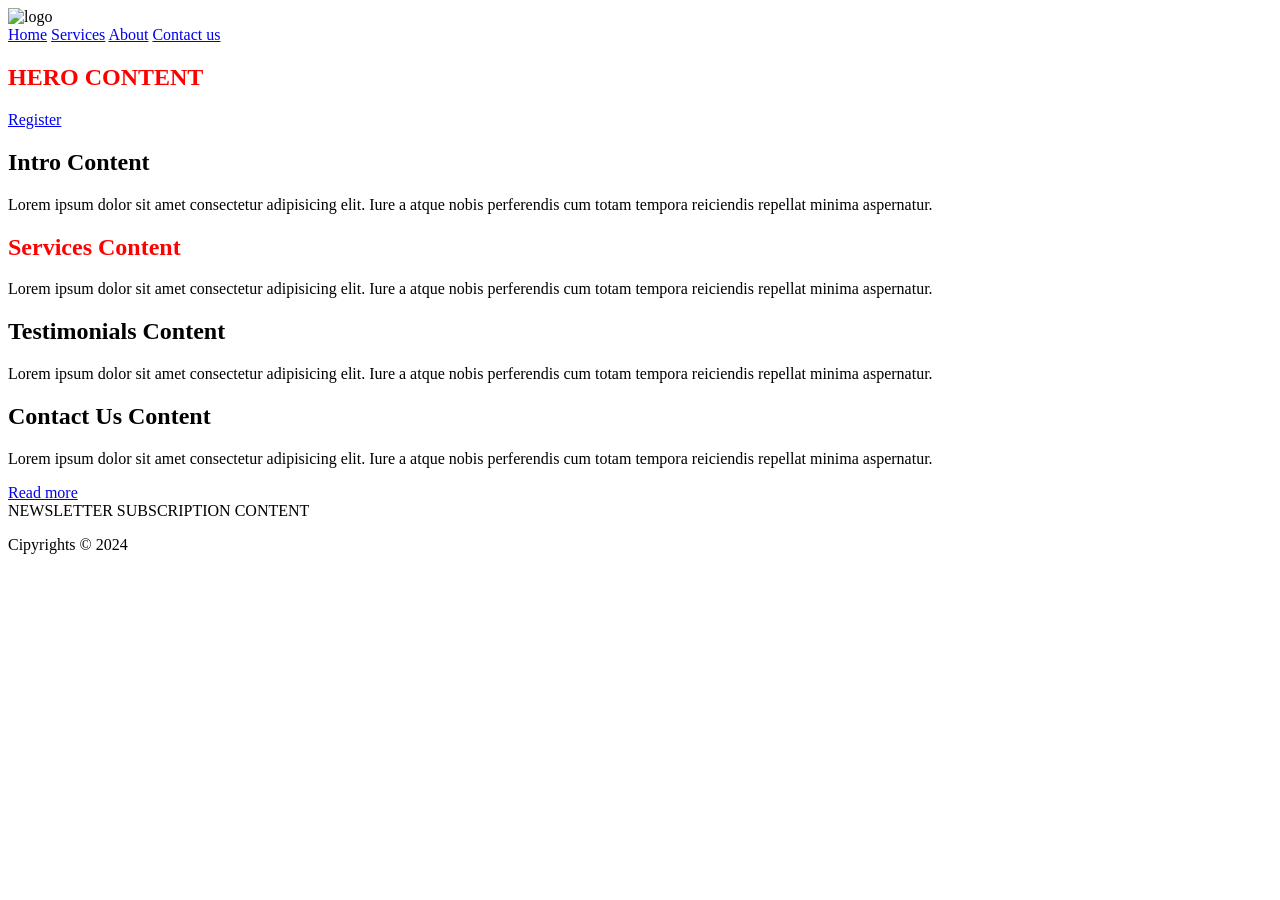
==== index.html @ 65cfa4f6 "dom1" ====
<!DOCTYPE html>
<html lang="en">

<head>
    <meta charset="UTF-8">
    <meta name="viewport" content="width=device-width, initial-scale=1.0">
    <title>Document</title>
    <style>
        .red {
            color: red;
        }

        .section-title:hover {
            text-transform: uppercase;
        }
    </style>
    <!-- analitika / statistika -->
</head>

<body>
    <!-- FB, TW -->

    <header>
        <img src="#" alt="logo">
        <nav>
            <a id="home" href="#">Home</a>
            <a href="./services">Services</a>
            <a href="#">About</a>
            <a href="#">Contact us</a>
        </nav>
    </header>

    <main>
        <section>
            <h1 class="red">HERO CONTENT</h1>
            <a href="#">Register</a>
        </section>

        <section>
            <h2 class="section-title">INTRO CONTENT</h2>
            <p>Lorem ipsum dolor sit amet consectetur adipisicing elit. Iure a atque nobis perferendis cum totam tempora reiciendis repellat minima aspernatur.</p>
        </section>

        <section>
            <h2 class="section-title red">SERVICES CONTENT</h2>
            <p>Lorem ipsum dolor sit amet consectetur adipisicing elit. Iure a atque nobis perferendis cum totam tempora reiciendis repellat minima aspernatur.</p>
        </section>

        <section>
            <h2 class="section-title">TESTIMONIALS CONTENT</h2>
            <p>Lorem ipsum dolor sit amet consectetur adipisicing elit. Iure a atque nobis perferendis cum totam tempora reiciendis repellat minima aspernatur.</p>
        </section>

        <section>
            <h2 class="section-title">CONTACT US CONTENT</h2>
            <p>Lorem ipsum dolor sit amet consectetur adipisicing elit. Iure a atque nobis perferendis cum totam tempora reiciendis repellat minima aspernatur.</p>
            <a href="#">Read more</a>
        </section>

        <section>
            NEWSLETTER SUBSCRIPTION CONTENT
        </section>
    </main>

    <footer id="main_footer">
        <p>Cipyrights &copy; 2024</p>
    </footer>

    <!-- custom / visa kita -->
    <script src="./js/main.js" type="module" defer></script>
</body>

</html>
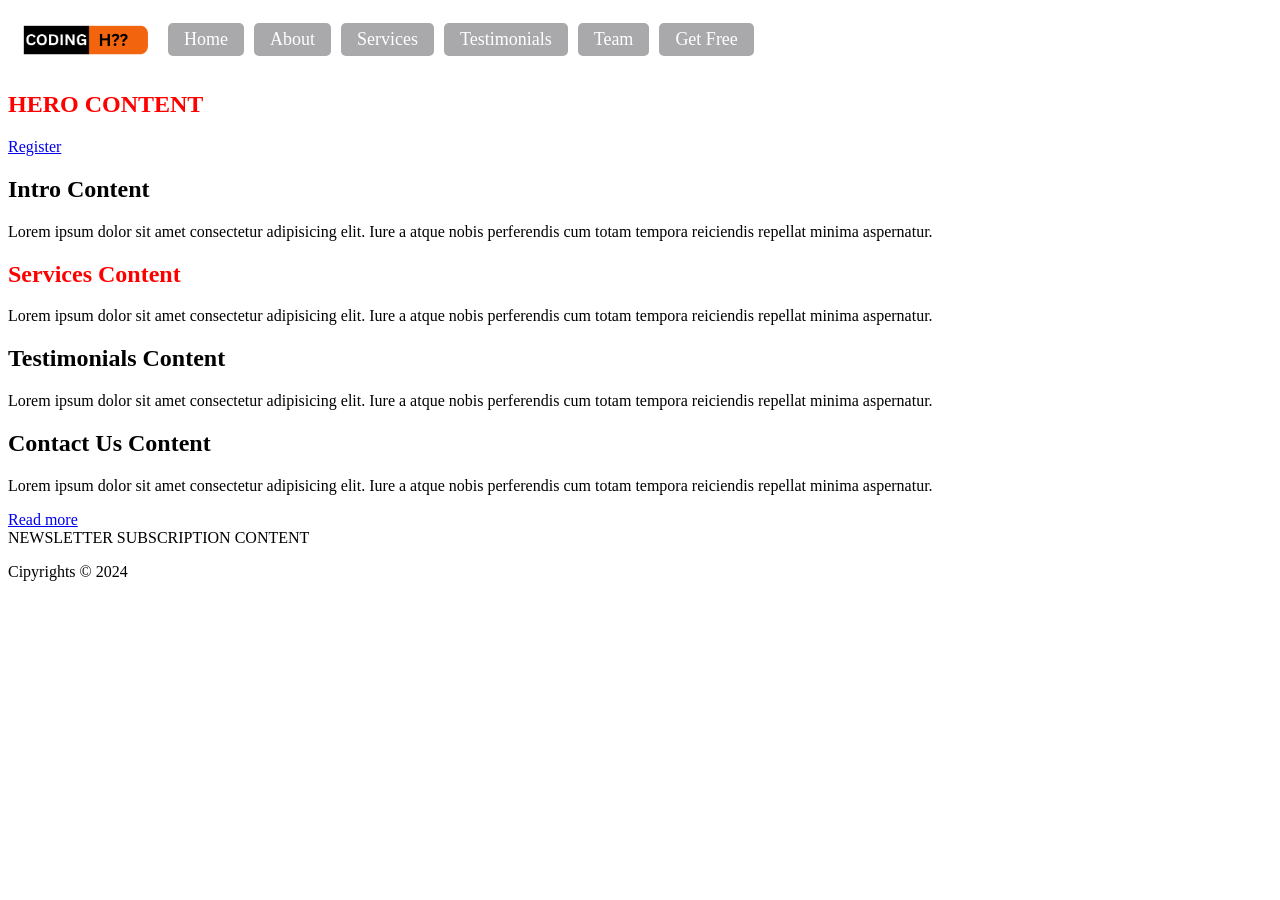
==== commit 0119b522: "02:38timeToSleep" ====
--- a/index.html
+++ b/index.html
@@ -5,6 +5,7 @@
     <meta charset="UTF-8">
     <meta name="viewport" content="width=device-width, initial-scale=1.0">
     <title>Document</title>
+    <link rel="stylesheet" href="../css/header.css">
     <style>
         .red {
             color: red;
@@ -20,15 +21,15 @@
 <body>
     <!-- FB, TW -->
 
-    <header>
-        <img src="#" alt="logo">
+    <!--<header>
+        <img src="/codingh.png" alt="logo">
         <nav>
             <a id="home" href="#">Home</a>
             <a href="./services">Services</a>
             <a href="#">About</a>
             <a href="#">Contact us</a>
         </nav>
-    </header>
+    </header> -->
 
     <main>
         <section>
@@ -68,6 +69,8 @@
 
     <!-- custom / visa kita -->
     <script src="./js/main.js" type="module" defer></script>
+    <script type="module" src="../js/header.js"></script>
+    
 </body>
 
 </html>
--- a/css/header.css
+++ b/css/header.css
@@ -0,0 +1,30 @@
+.navBar {
+    display: flex;
+    align-items: center;
+    justify-content: flex-start;
+    padding: 15px;
+    background-color: transparent;
+   
+}
+
+.navBar a {
+    color: white;
+    text-decoration: none;
+    padding: 6px 16px;
+    font-size: 18px;
+    border-radius: 5px;
+    transition: background-color 0.3s ease, border-color 0.3s ease;
+    background-color: #a9a8aa;
+    margin-right: 10px;
+}
+
+.navBar a:hover {
+    background-color: #c0bec2; 
+    border-color: #ffffff;
+}
+
+.navBar img {
+    height: 30px;
+    width: auto;
+    margin-right: 20px;
+}
